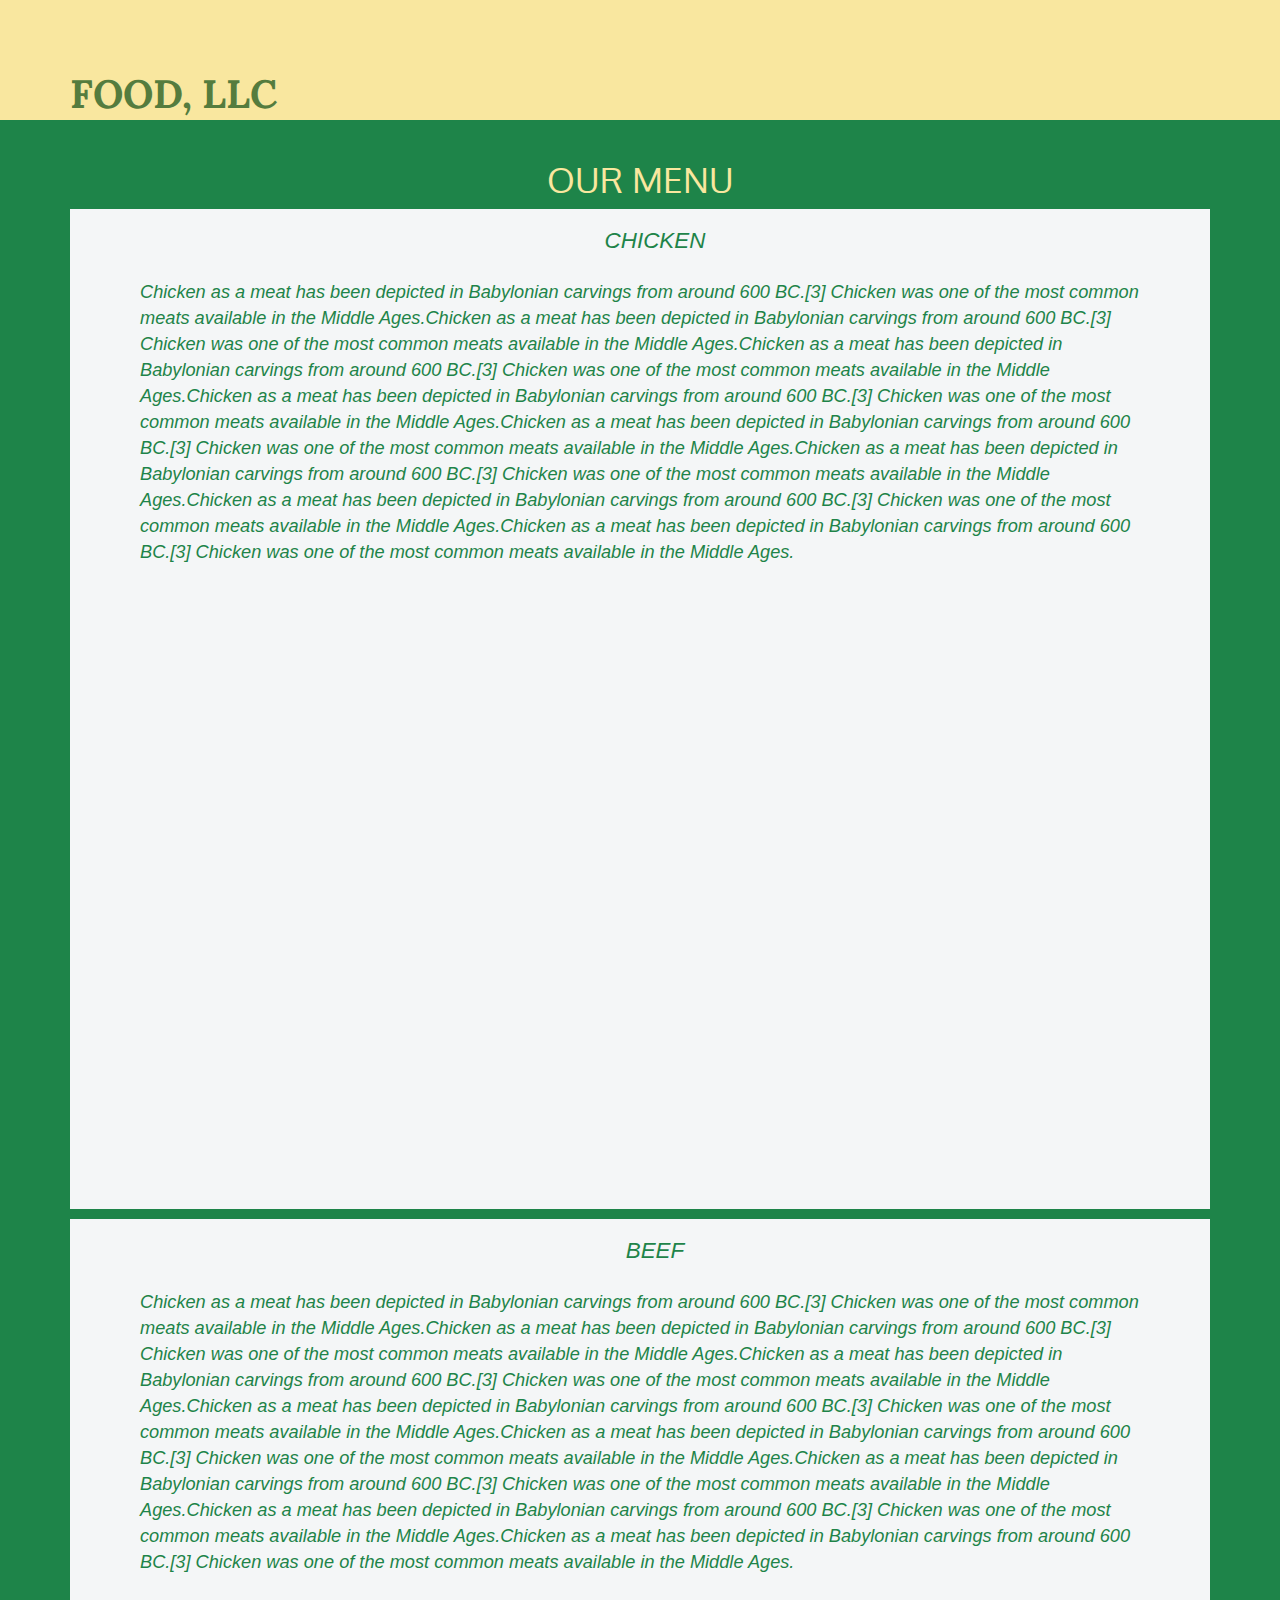
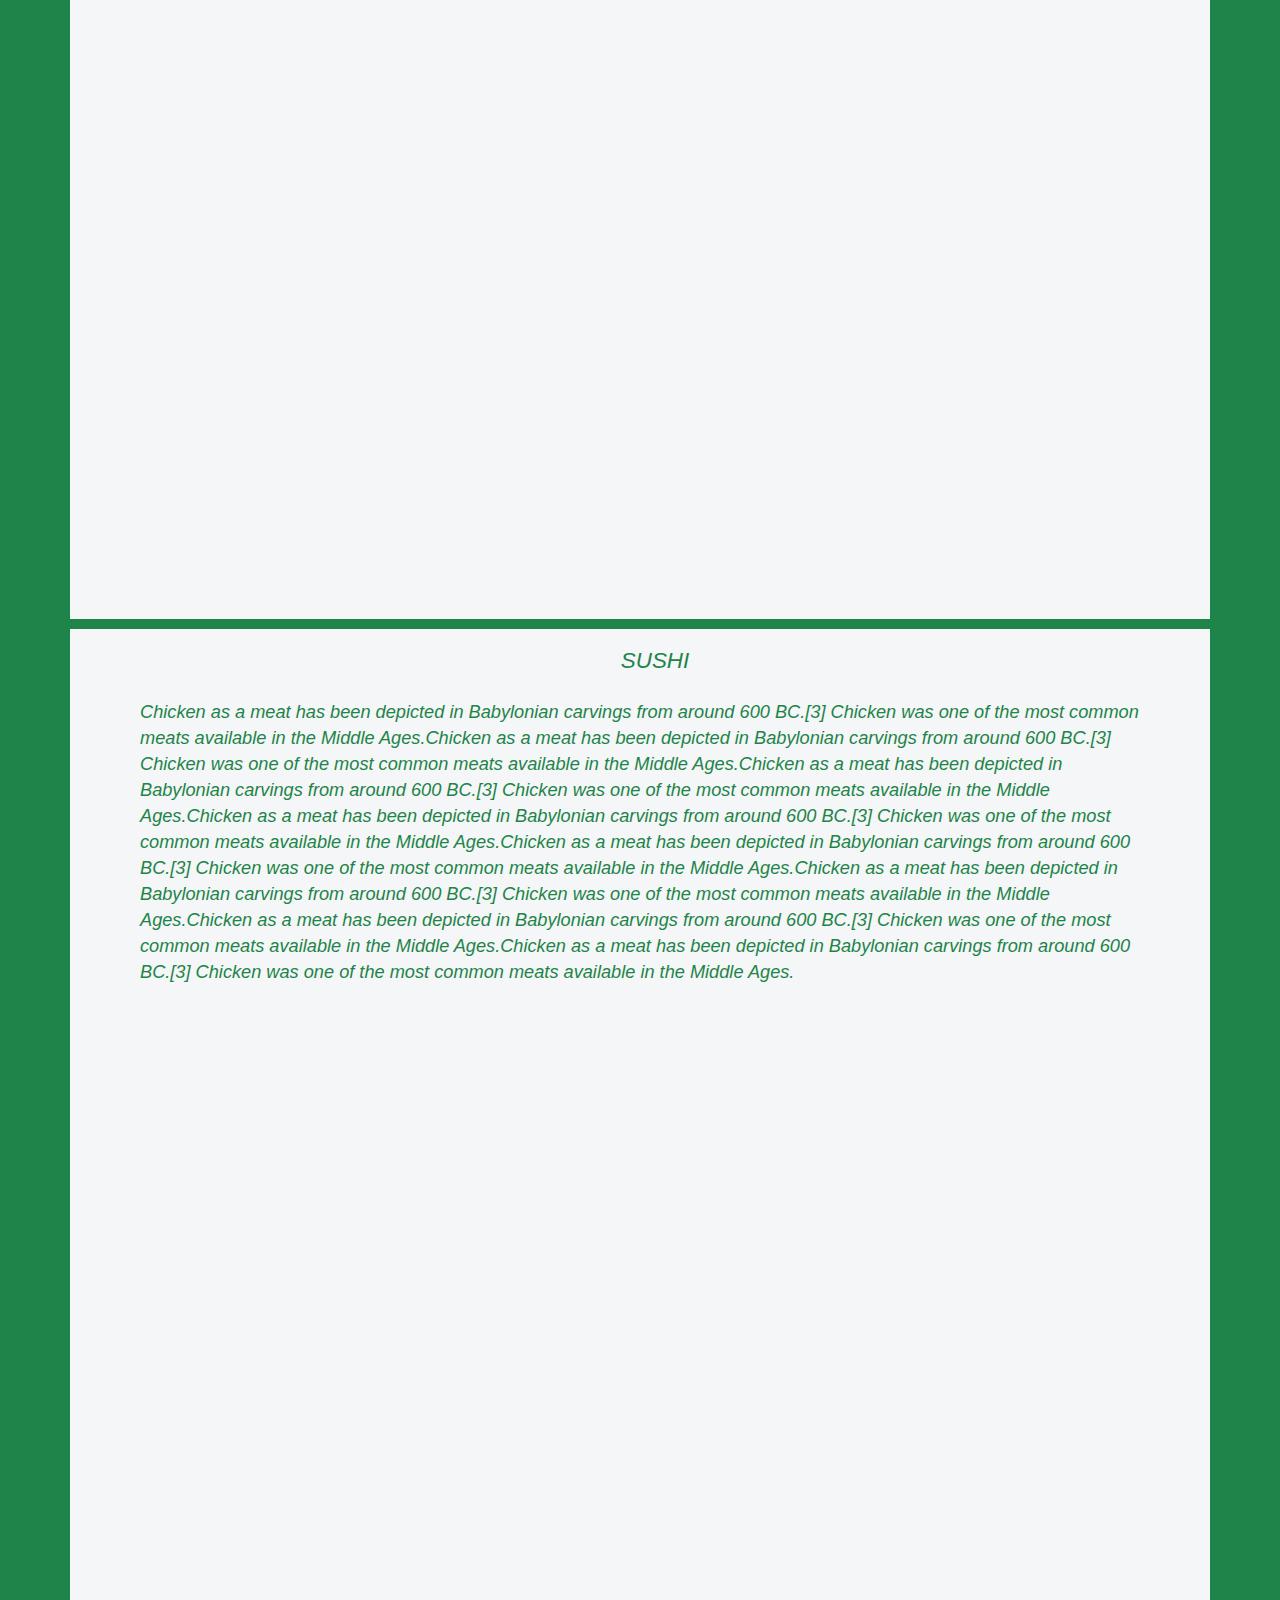
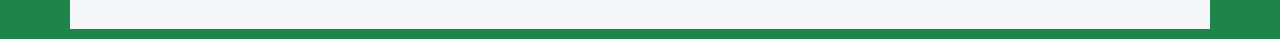
==== module3-solution/index.html @ 097ba0d6 "module 3 solution" ====
<!doctype html>
<html lang="en">
  <head>
    <meta charset="utf-8">
    <meta http-equiv="X-UA-Compatible" content="IE=edge">
    <meta name="viewport" content="width=device-width, initial-scale=1">
    
    <title>Assignment Solution for Module3</title>

    <link rel="stylesheet" href="css/bootstrap.min.css">
    <link rel="stylesheet" href="css/styles.css">
    <link href='https://fonts.googleapis.com/css?family=Oxygen:400,300,700' rel='stylesheet' type='text/css'>
    <link href='https://fonts.googleapis.com/css?family=Lora' rel='stylesheet' type='text/css'>
  </head>
<body>
 
 <header>
    
    <nav id="header-nav" class="navbar navbar-default">
    <div class="container">
  
          <div class="navbar-brand">
              <a href="index.html" class="pull-left"><h1>FOOD, LLC</h1></a></div>
        
        
      <button type="button" class="navbar-toggle collapsed" data-toggle="collapse" data-target="#collapsable-nav"       aria-expanded="false">
          <span class="sr-only">Toggle navigation</span>
          <span class="icon-bar"></span>
          <span class="icon-bar"></span>
          <span class="icon-bar"></span>
      </button>

  	 </div>
    
     <!-- Collect the nav links, forms, and other content for toggling -->
    <div class="collapse navbar-collapse" id="collapsable-nav">
      
      <ul class="nav navbar">
          
          <li class="visible-xs active"><a href="#CHICKEN"> Chicken</a></li>
          <li class="visible-xs active"><a href="#BEEF"> Beef</a></li>
          <li class="dropdown"></li>
          <li class="visible-xs active"><a href="#SUSHI"> Sushi</a></li>

      </ul>
      </div>
      </nav>
    </header>

      <div id="main-content" class="container">
      <h1 id="our-menu" class="text-center"> OUR MENU</h1>

    <section class="row">
      <div class="col-md-12" id="CHICKEN">
        <article>
            <h2 class="text-center"> CHICKEN</h2>
            <p>Chicken as a meat has been depicted in Babylonian carvings from around 600 BC.[3] Chicken was one of the most common meats available in the Middle Ages.Chicken as a meat has been depicted in Babylonian carvings from around 600 BC.[3] Chicken was one of the most common meats available in the Middle Ages.Chicken as a meat has been depicted in Babylonian carvings from around 600 BC.[3] Chicken was one of the most common meats available in the Middle Ages.Chicken as a meat has been depicted in Babylonian carvings from around 600 BC.[3] Chicken was one of the most common meats available in the Middle Ages.Chicken as a meat has been depicted in Babylonian carvings from around 600 BC.[3] Chicken was one of the most common meats available in the Middle Ages.Chicken as a meat has been depicted in Babylonian carvings from around 600 BC.[3] Chicken was one of the most common meats available in the Middle Ages.Chicken as a meat has been depicted in Babylonian carvings from around 600 BC.[3] Chicken was one of the most common meats available in the Middle Ages.Chicken as a meat has been depicted in Babylonian carvings from around 600 BC.[3] Chicken was one of the most common meats available in the Middle Ages.</p>
            
        </article>
      </div>
      
      <div class="col-md-12" id="BEEF"> 
        <article>
            <h2 class="text-center"> BEEF</h2>
            <p>Chicken as a meat has been depicted in Babylonian carvings from around 600 BC.[3] Chicken was one of the most common meats available in the Middle Ages.Chicken as a meat has been depicted in Babylonian carvings from around 600 BC.[3] Chicken was one of the most common meats available in the Middle Ages.Chicken as a meat has been depicted in Babylonian carvings from around 600 BC.[3] Chicken was one of the most common meats available in the Middle Ages.Chicken as a meat has been depicted in Babylonian carvings from around 600 BC.[3] Chicken was one of the most common meats available in the Middle Ages.Chicken as a meat has been depicted in Babylonian carvings from around 600 BC.[3] Chicken was one of the most common meats available in the Middle Ages.Chicken as a meat has been depicted in Babylonian carvings from around 600 BC.[3] Chicken was one of the most common meats available in the Middle Ages.Chicken as a meat has been depicted in Babylonian carvings from around 600 BC.[3] Chicken was one of the most common meats available in the Middle Ages.Chicken as a meat has been depicted in Babylonian carvings from around 600 BC.[3] Chicken was one of the most common meats available in the Middle Ages.</p>
        </article>
      </div>

      <div class="col-md-12" id="SUSHI">
        <article>
            <h2 class="text-center"> SUSHI</h2>
            <p>Chicken as a meat has been depicted in Babylonian carvings from around 600 BC.[3] Chicken was one of the most common meats available in the Middle Ages.Chicken as a meat has been depicted in Babylonian carvings from around 600 BC.[3] Chicken was one of the most common meats available in the Middle Ages.Chicken as a meat has been depicted in Babylonian carvings from around 600 BC.[3] Chicken was one of the most common meats available in the Middle Ages.Chicken as a meat has been depicted in Babylonian carvings from around 600 BC.[3] Chicken was one of the most common meats available in the Middle Ages.Chicken as a meat has been depicted in Babylonian carvings from around 600 BC.[3] Chicken was one of the most common meats available in the Middle Ages.Chicken as a meat has been depicted in Babylonian carvings from around 600 BC.[3] Chicken was one of the most common meats available in the Middle Ages.Chicken as a meat has been depicted in Babylonian carvings from around 600 BC.[3] Chicken was one of the most common meats available in the Middle Ages.Chicken as a meat has been depicted in Babylonian carvings from around 600 BC.[3] Chicken was one of the most common meats available in the Middle Ages.</p>
        </article>
      </div>

  </section>
</div>
  
  <!-- jQuery (Bootstrap JS plugins depend on it) -->
  <script src="js/jquery-2.1.4.min.js"></script>
  <script src="js/bootstrap.min.js"></script>
  <script src="js/script.js"></script>
</body>
</html>
---- module3-solution/css/styles.css ----
body 
{
  background-color: #1E8449;
}


/** HEADER **/
#header-nav 
{
  background-color: #F9E79F;
  border-radius: 0;
  border: 0;
}


.navbar-brand  
{
  padding-top: 25px;
}


.navbar-brand h1 
{
  font-family: 'Lora',serif;
  color: #557c3e;
  font-size: 2.2em;
  font-weight: bold;
  margin-top: 0;
  margin-bottom: 0;
  line-height: 3.5;
}


.navbar-brand a:hover, .navbar-brand a:focus
{
 	text-decoration: none;
}


.navbar-header button.navbar-toggle,.navbar-header .icon-bar
{
	border:1px solid green; 
}


.navbar-header button.navbar-toggle
{
	clear:both;
	margin-top: -30px;
}


.nav,.navbar-nav a:hover
{
  color: #951C49;
  text-align: center;
}



#collapsable-nav a
{
  font-size:1.2em;
  background-color:#fff;
  color:red;
  border:1px solid green;
}


h1
{

  font-size:2.5em;
  font-family:'Oxygen',sans-serif;
  color:#F9E79F;
}


p
{   
    width:100%;
    color:#1E8449;
    font-family: Helvetica;
    font-style: italic;
    background-color: #F4F6F7;
    height:1000px;
    padding:70px;
    font-size:1.3em;
}

h2
{
  position:absolute;
  top:0;
  width:100%;
  font-size:1.6em;
  color:#1E8449;
  font-style:italic;
  
}
/********** Large devices only **********/
@media (min-width :1200)
{
.col-md-12
  {
    width: 100%;
  }  
}


/********** Medium devices only **********/
@media (min-width: 992px) and (max-width: 1199px) 
{

.col-md-12
  {
    width: 100%;
  }

}


/********** Small devices only **********/
@media (min-width: 768px) and (max-width: 991px)
{

.col-sm-12
  {
    width:100%;
  }

}


/********** Extra small devices only **********/
@media (max-width: 767px)

{

#our-menu h1
{

  font-size:1em;
}


.navbar-brand h1 
{
  line-height:.4;
}


.col-xxs-12 
{
    position: relative;
    min-height: 1px;
    padding-right: 15px;
    padding-left: 15px;
    float: left;
    width: 100%;
}
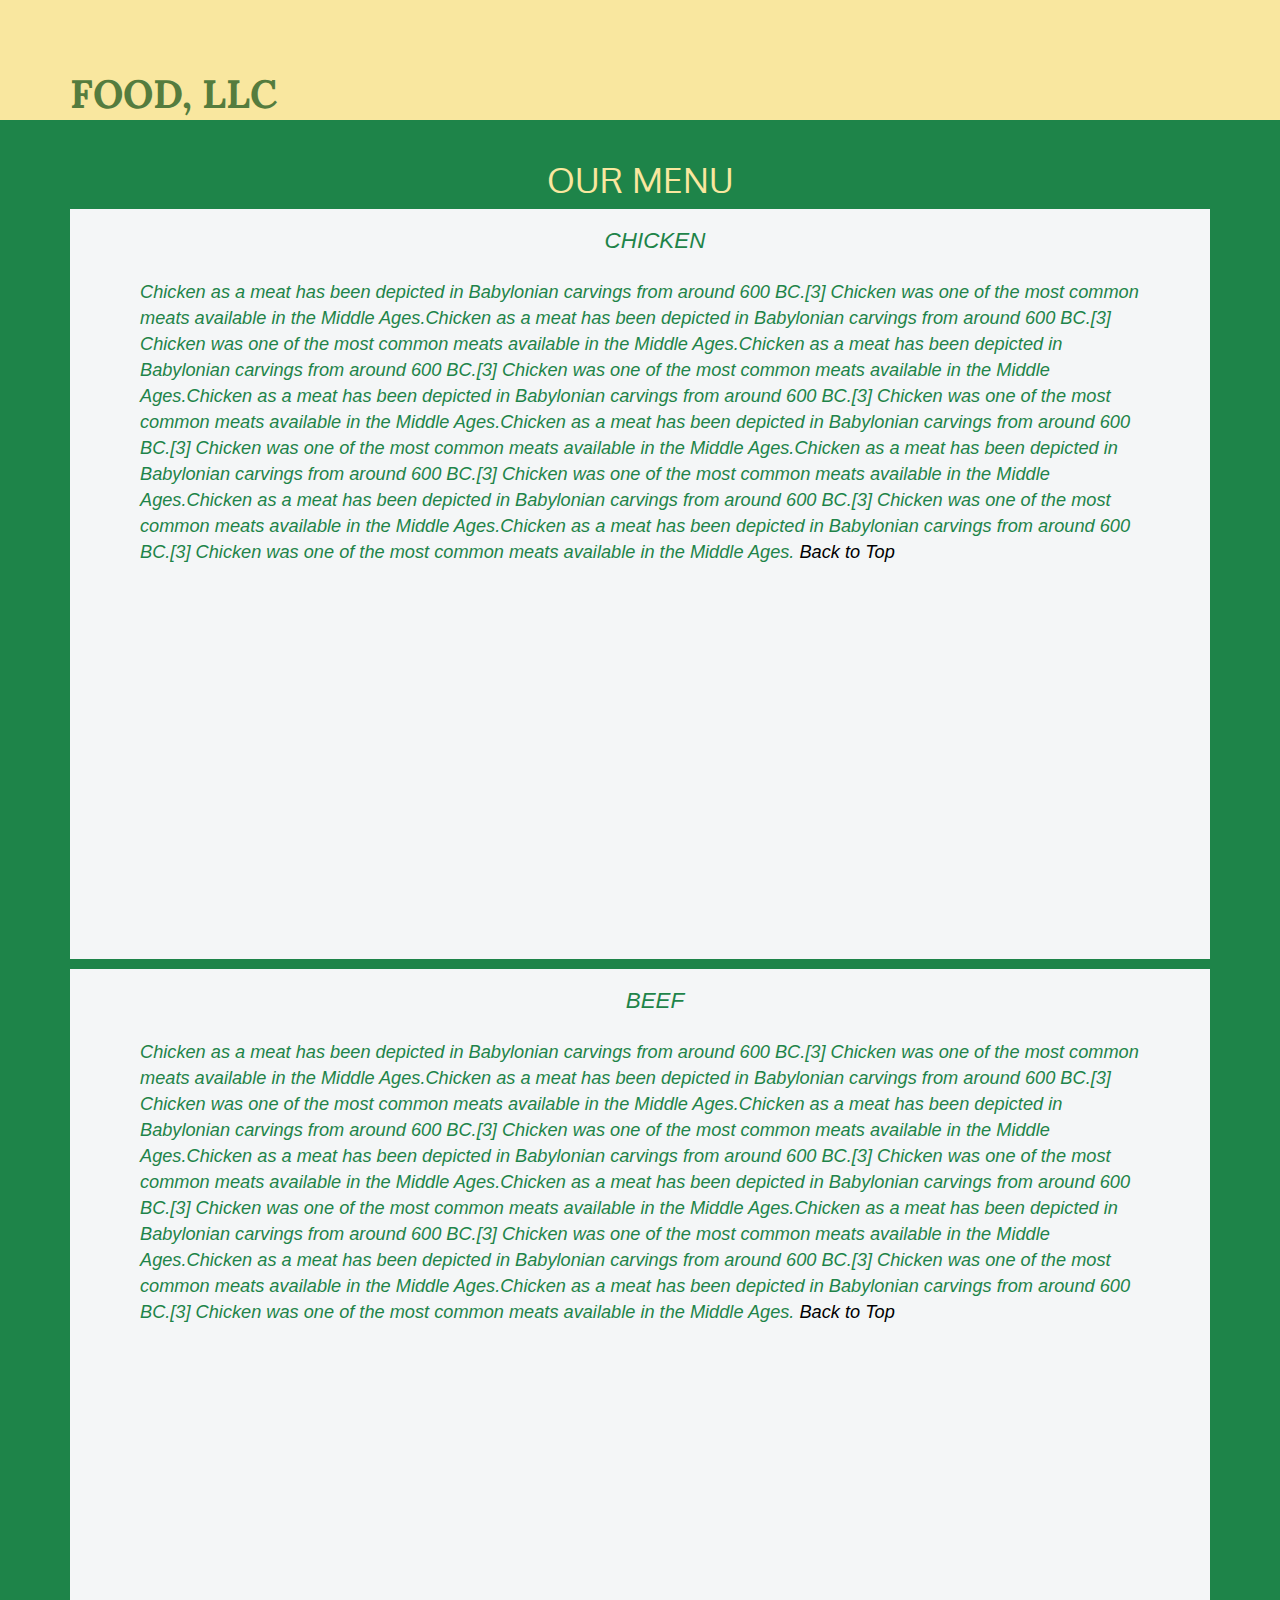
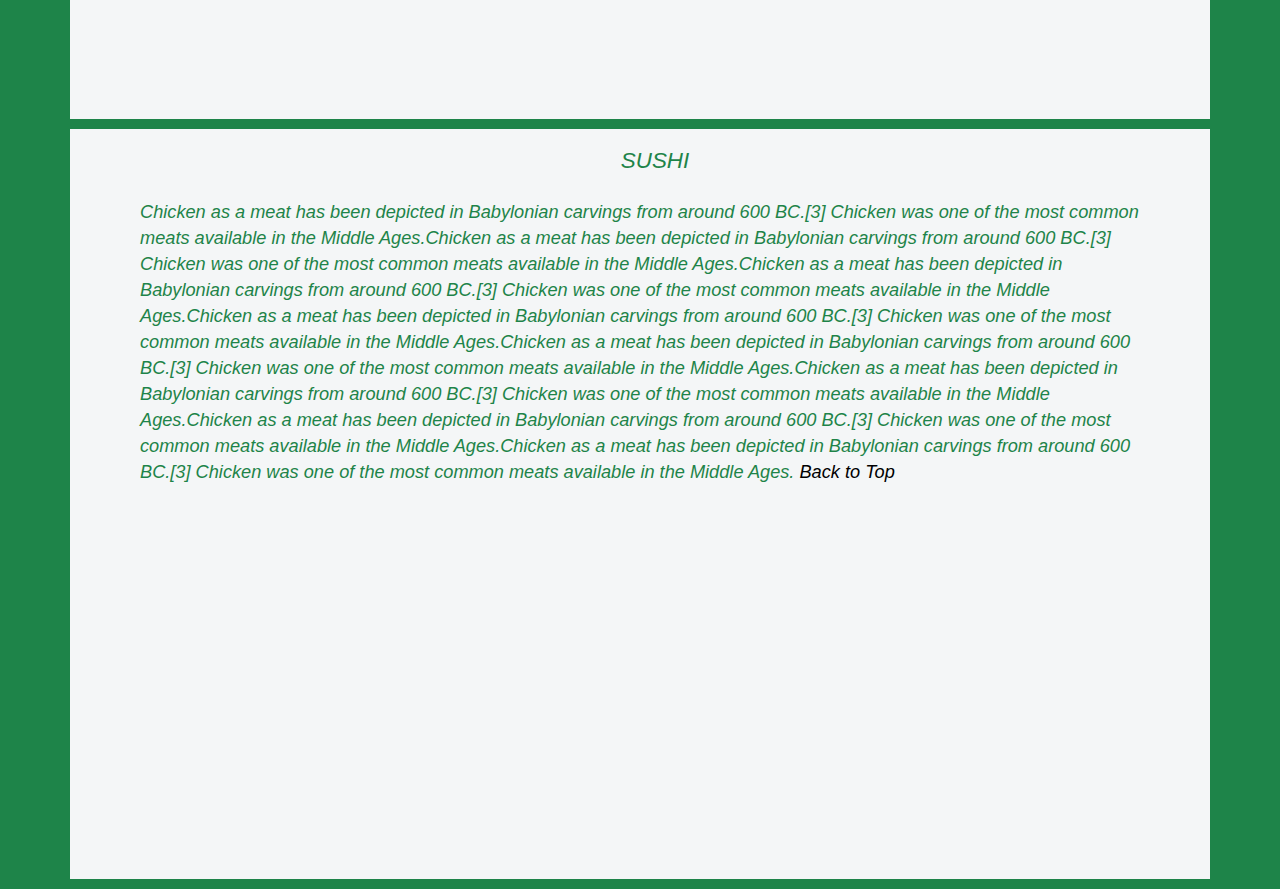
==== commit 94df8977: "changed css class" ====
--- a/module3-solution/index.html
+++ b/module3-solution/index.html
@@ -23,7 +23,8 @@
               <a href="index.html" class="pull-left"><h1>FOOD, LLC</h1></a></div>
         
         
-      <button type="button" class="navbar-toggle collapsed" data-toggle="collapse" data-target="#collapsable-nav"       aria-expanded="false">
+      <button type="button" class="navbar-toggle collapsed" data-toggle="collapse" data-target="#collapsable-nav"       
+      aria-expanded="false">
           <span class="sr-only">Toggle navigation</span>
           <span class="icon-bar"></span>
           <span class="icon-bar"></span>
@@ -47,31 +48,36 @@
       </nav>
     </header>
 
+
       <div id="main-content" class="container">
       <h1 id="our-menu" class="text-center"> OUR MENU</h1>
 
     <section class="row">
-      <div class="col-md-12" id="CHICKEN">
-        <article>
+      <div class="col-xs-12" id="CHICKEN">
+        <section>
             <h2 class="text-center"> CHICKEN</h2>
-            <p>Chicken as a meat has been depicted in Babylonian carvings from around 600 BC.[3] Chicken was one of the most common meats available in the Middle Ages.Chicken as a meat has been depicted in Babylonian carvings from around 600 BC.[3] Chicken was one of the most common meats available in the Middle Ages.Chicken as a meat has been depicted in Babylonian carvings from around 600 BC.[3] Chicken was one of the most common meats available in the Middle Ages.Chicken as a meat has been depicted in Babylonian carvings from around 600 BC.[3] Chicken was one of the most common meats available in the Middle Ages.Chicken as a meat has been depicted in Babylonian carvings from around 600 BC.[3] Chicken was one of the most common meats available in the Middle Ages.Chicken as a meat has been depicted in Babylonian carvings from around 600 BC.[3] Chicken was one of the most common meats available in the Middle Ages.Chicken as a meat has been depicted in Babylonian carvings from around 600 BC.[3] Chicken was one of the most common meats available in the Middle Ages.Chicken as a meat has been depicted in Babylonian carvings from around 600 BC.[3] Chicken was one of the most common meats available in the Middle Ages.</p>
+            <p>Chicken as a meat has been depicted in Babylonian carvings from around 600 BC.[3] Chicken was one of the most common meats available in the Middle Ages.Chicken as a meat has been depicted in Babylonian carvings from around 600 BC.[3] Chicken was one of the most common meats available in the Middle Ages.Chicken as a meat has been depicted in Babylonian carvings from around 600 BC.[3] Chicken was one of the most common meats available in the Middle Ages.Chicken as a meat has been depicted in Babylonian carvings from around 600 BC.[3] Chicken was one of the most common meats available in the Middle Ages.Chicken as a meat has been depicted in Babylonian carvings from around 600 BC.[3] Chicken was one of the most common meats available in the Middle Ages.Chicken as a meat has been depicted in Babylonian carvings from around 600 BC.[3] Chicken was one of the most common meats available in the Middle Ages.Chicken as a meat has been depicted in Babylonian carvings from around 600 BC.[3] Chicken was one of the most common meats available in the Middle Ages.Chicken as a meat has been depicted in Babylonian carvings from around 600 BC.[3] Chicken was one of the most common meats available in the Middle Ages.
+            <a href="#top">Back to Top</a></p>
+          
             
-        </article>
+        </section>
       </div>
       
-      <div class="col-md-12" id="BEEF"> 
-        <article>
+      <div class="col-xs-12" id="BEEF">
+        <section>
             <h2 class="text-center"> BEEF</h2>
-            <p>Chicken as a meat has been depicted in Babylonian carvings from around 600 BC.[3] Chicken was one of the most common meats available in the Middle Ages.Chicken as a meat has been depicted in Babylonian carvings from around 600 BC.[3] Chicken was one of the most common meats available in the Middle Ages.Chicken as a meat has been depicted in Babylonian carvings from around 600 BC.[3] Chicken was one of the most common meats available in the Middle Ages.Chicken as a meat has been depicted in Babylonian carvings from around 600 BC.[3] Chicken was one of the most common meats available in the Middle Ages.Chicken as a meat has been depicted in Babylonian carvings from around 600 BC.[3] Chicken was one of the most common meats available in the Middle Ages.Chicken as a meat has been depicted in Babylonian carvings from around 600 BC.[3] Chicken was one of the most common meats available in the Middle Ages.Chicken as a meat has been depicted in Babylonian carvings from around 600 BC.[3] Chicken was one of the most common meats available in the Middle Ages.Chicken as a meat has been depicted in Babylonian carvings from around 600 BC.[3] Chicken was one of the most common meats available in the Middle Ages.</p>
-        </article>
+            <p>Chicken as a meat has been depicted in Babylonian carvings from around 600 BC.[3] Chicken was one of the most common meats available in the Middle Ages.Chicken as a meat has been depicted in Babylonian carvings from around 600 BC.[3] Chicken was one of the most common meats available in the Middle Ages.Chicken as a meat has been depicted in Babylonian carvings from around 600 BC.[3] Chicken was one of the most common meats available in the Middle Ages.Chicken as a meat has been depicted in Babylonian carvings from around 600 BC.[3] Chicken was one of the most common meats available in the Middle Ages.Chicken as a meat has been depicted in Babylonian carvings from around 600 BC.[3] Chicken was one of the most common meats available in the Middle Ages.Chicken as a meat has been depicted in Babylonian carvings from around 600 BC.[3] Chicken was one of the most common meats available in the Middle Ages.Chicken as a meat has been depicted in Babylonian carvings from around 600 BC.[3] Chicken was one of the most common meats available in the Middle Ages.Chicken as a meat has been depicted in Babylonian carvings from around 600 BC.[3] Chicken was one of the most common meats available in the Middle Ages.
+            <a href="#top">Back to Top</a></p>
+        </section>
       </div>
 
-      <div class="col-md-12" id="SUSHI">
-        <article>
+      <div class="col-xs-12" id="SUSHI">
+        <section>
             <h2 class="text-center"> SUSHI</h2>
-            <p>Chicken as a meat has been depicted in Babylonian carvings from around 600 BC.[3] Chicken was one of the most common meats available in the Middle Ages.Chicken as a meat has been depicted in Babylonian carvings from around 600 BC.[3] Chicken was one of the most common meats available in the Middle Ages.Chicken as a meat has been depicted in Babylonian carvings from around 600 BC.[3] Chicken was one of the most common meats available in the Middle Ages.Chicken as a meat has been depicted in Babylonian carvings from around 600 BC.[3] Chicken was one of the most common meats available in the Middle Ages.Chicken as a meat has been depicted in Babylonian carvings from around 600 BC.[3] Chicken was one of the most common meats available in the Middle Ages.Chicken as a meat has been depicted in Babylonian carvings from around 600 BC.[3] Chicken was one of the most common meats available in the Middle Ages.Chicken as a meat has been depicted in Babylonian carvings from around 600 BC.[3] Chicken was one of the most common meats available in the Middle Ages.Chicken as a meat has been depicted in Babylonian carvings from around 600 BC.[3] Chicken was one of the most common meats available in the Middle Ages.</p>
-        </article>
-      </div>
+            <p>Chicken as a meat has been depicted in Babylonian carvings from around 600 BC.[3] Chicken was one of the most common meats available in the Middle Ages.Chicken as a meat has been depicted in Babylonian carvings from around 600 BC.[3] Chicken was one of the most common meats available in the Middle Ages.Chicken as a meat has been depicted in Babylonian carvings from around 600 BC.[3] Chicken was one of the most common meats available in the Middle Ages.Chicken as a meat has been depicted in Babylonian carvings from around 600 BC.[3] Chicken was one of the most common meats available in the Middle Ages.Chicken as a meat has been depicted in Babylonian carvings from around 600 BC.[3] Chicken was one of the most common meats available in the Middle Ages.Chicken as a meat has been depicted in Babylonian carvings from around 600 BC.[3] Chicken was one of the most common meats available in the Middle Ages.Chicken as a meat has been depicted in Babylonian carvings from around 600 BC.[3] Chicken was one of the most common meats available in the Middle Ages.Chicken as a meat has been depicted in Babylonian carvings from around 600 BC.[3] Chicken was one of the most common meats available in the Middle Ages.
+            <a href="#top">Back to Top</a></p>
+        </section>
+     </div>
 
   </section>
 </div>
--- a/module3-solution/css/styles.css
+++ b/module3-solution/css/styles.css
@@ -56,17 +56,6 @@
   text-align: center;
 }
 
-
-
-#collapsable-nav a
-{
-  font-size:1.2em;
-  background-color:#fff;
-  color:red;
-  border:1px solid green;
-}
-
-
 h1
 {
 
@@ -83,7 +72,7 @@
     font-family: Helvetica;
     font-style: italic;
     background-color: #F4F6F7;
-    height:1000px;
+    height:750px;
     padding:70px;
     font-size:1.3em;
 }
@@ -96,40 +85,26 @@
   font-size:1.6em;
   color:#1E8449;
   font-style:italic;
-  
 }
+
+a
+{
+color: black;
+}
+
 /********** Large devices only **********/
 @media (min-width :1200)
-{
-.col-md-12
-  {
-    width: 100%;
-  }  
-}
+{}
 
 
 /********** Medium devices only **********/
-@media (min-width: 992px) and (max-width: 1199px) 
-{
-
-.col-md-12
-  {
-    width: 100%;
-  }
-
-}
+@media (min-width: 992px) and (max-width: 1199px)
+{}
 
 
 /********** Small devices only **********/
 @media (min-width: 768px) and (max-width: 991px)
-{
-
-.col-sm-12
-  {
-    width:100%;
-  }
-
-}
+{}
 
 
 /********** Extra small devices only **********/
@@ -150,13 +125,17 @@
 }
 
 
-.col-xxs-12 
+#collapsable-nav a
 {
-    position: relative;
-    min-height: 1px;
-    padding-right: 15px;
-    padding-left: 15px;
-    float: left;
-    width: 100%;
+  font-size:1.2em;
+  background-color:#fff;
+  color:black;
+  border:1px solid green;
 }
 
+#collapsable-nav a:hover
+{
+  
+  background-color:#1E8449;
+}
+}